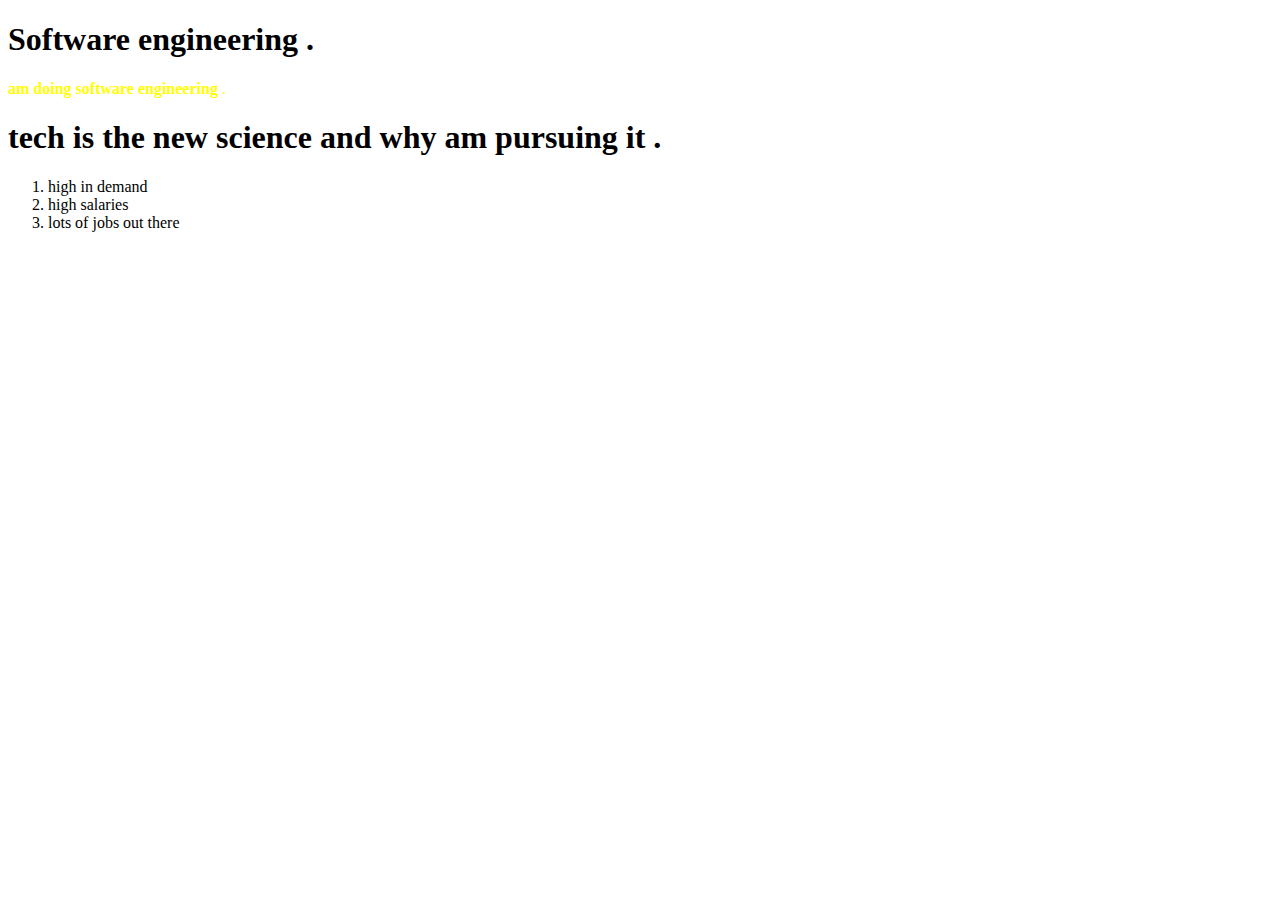
==== course.html @ feb1cc2b "Initial commit" ====
<!DOCTYPE html>
<html lang="en">
<head>
    <meta charset="UTF-8">
    <meta http-equiv="X-UA-Compatible" content="IE=edge">
    <meta name="viewport" content="width=device-width, initial-scale=1.0">
    <title>course </title>
</head>
<body>
  <h1><strong>Software engineering </strong>.</h1>

  <p style="color: yellow;">  <strong> am doing  software engineering  </strong>  .</p> 
  <h1> tech  is the new science and why am pursuing it .</h1>
  <ol>
    <li> high in demand  </li>
    <li> high salaries </li>
    <li> lots of jobs out there </li>
  </ol>
</body>
</html>
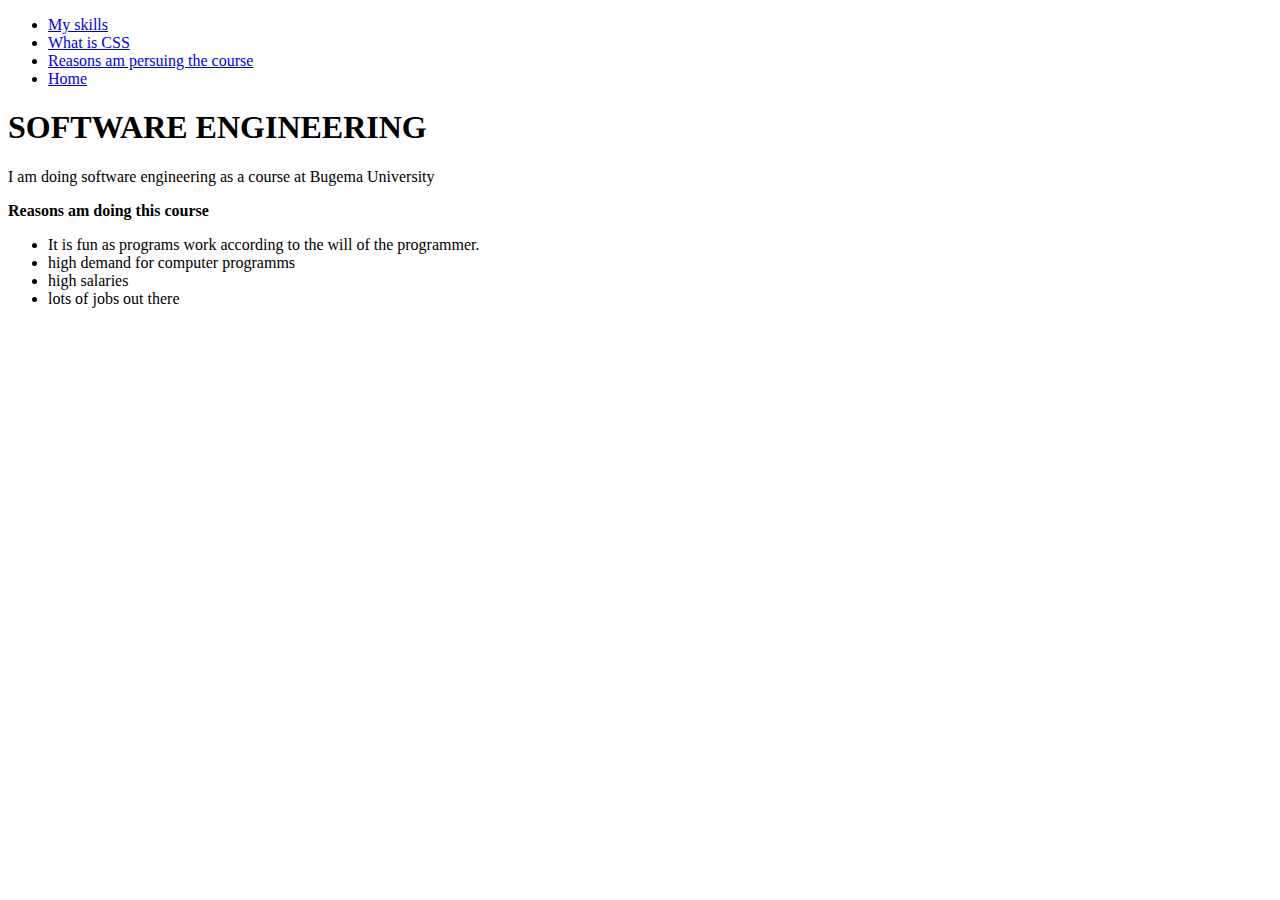
==== commit cf40dca0: "changes" ====
--- a/course.html
+++ b/course.html
@@ -7,14 +7,21 @@
     <title>course </title>
 </head>
 <body>
-  <h1><strong>Software engineering </strong>.</h1>
-
-  <p style="color: yellow;">  <strong> am doing  software engineering  </strong>  .</p> 
-  <h1> tech  is the new science and why am pursuing it .</h1>
-  <ol>
-    <li> high in demand  </li>
-    <li> high salaries </li>
-    <li> lots of jobs out there </li>
-  </ol>
+  <ul>
+    <li><a href="skills.html">My skills </a></li>
+    <li><a href="css page.html">What is CSS</a></li>
+    <li><a href="course.html"> Reasons am persuing the course </a></li>
+    <li><a href="index.html"> Home </a></li>
+    
+  </ul>
+  <h1><strong>SOFTWARE ENGINEERING </strong></h1>
+  <p>I am doing  software engineering as a course at Bugema University </p>
+  <strong>Reasons am doing this course</strong>
+    <ul>
+      <li>It is fun as programs work according to the will of the programmer.
+      <li> high demand for computer programms </li>
+      <li> high salaries </li>
+      <li> lots of jobs out there </li>
+  </ul> 
 </body>
 </html>